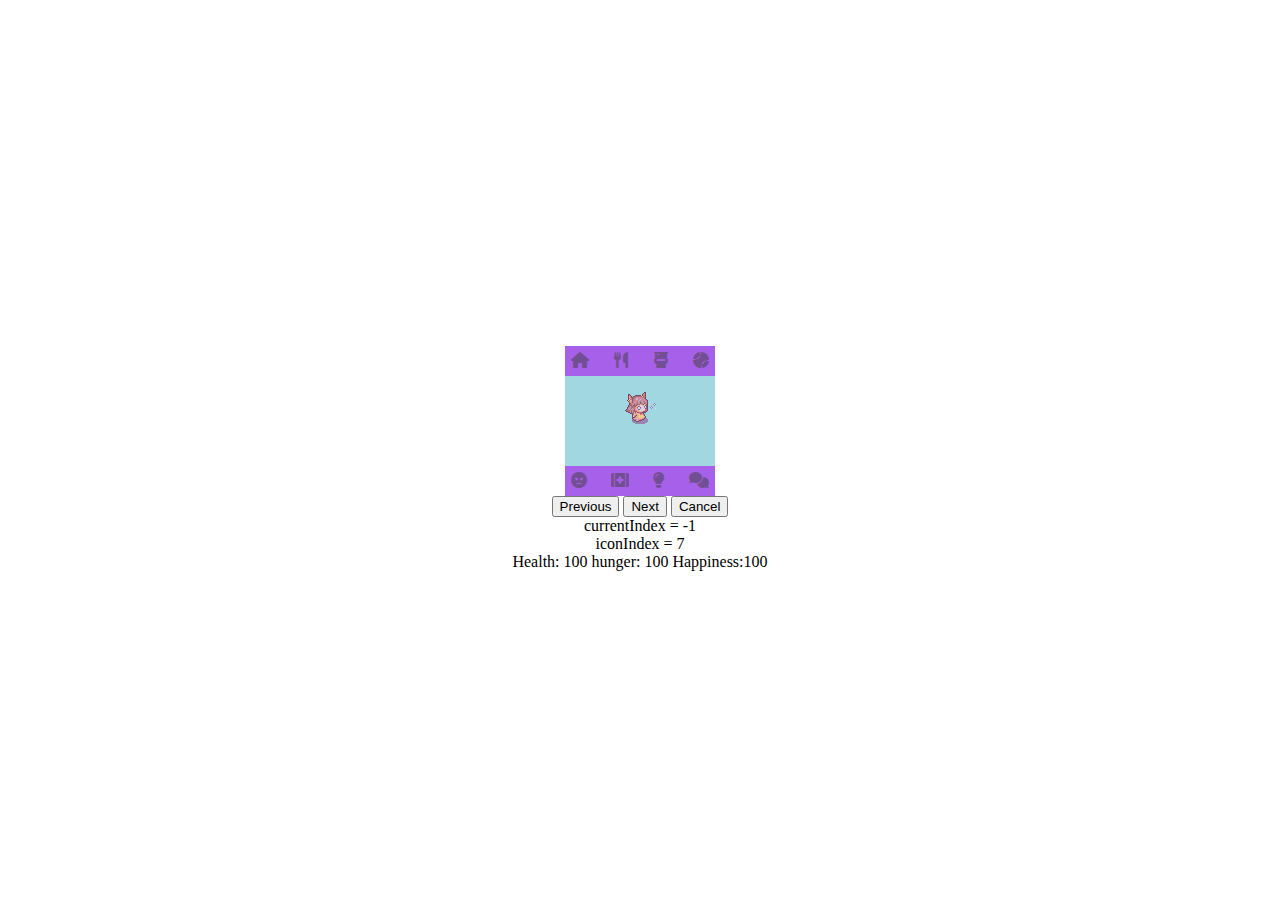
==== html/dead.html @ d931bc18 "Inicial" ====
<!DOCTYPE html>
<html lang="en">
<head>
    <meta charset="UTF-8">
    <meta name="viewport" content="width=device-width, initial-scale=1.0">
    <title>Dead</title>
    <link rel="stylesheet" href="https://cdnjs.cloudflare.com/ajax/libs/font-awesome/6.0.0-beta3/css/all.min.css">  
    <link rel="stylesheet" href="../css/dead.css" id="dynamic-styles">
</head>
<body>
    <main>
        <div id="icon-container">
            <div class="buttons">
                <span class="icon" id="icon1"><i class="fa-solid fa-house"></i></span>
                <span class="icon" id="icon2"><i class="fa-solid fa-utensils"></i></span>
                <span class="icon" id="icon3"><i class="fa-solid fa-toilet"></i></span>
                <span class="icon" id="icon4"><i class="fa-solid fa-baseball"></i></span>
            </div>
            <div class="mascot">
                <span id="health-icon">x-x</span>
                <div class="poop" id="poop-container"></div>
            </div>
            <div class="buttons"> 
                <span class="icon" id="icon5"><i class="fa-solid fa-face-angry"></i></span>
                <span class="icon" id="icon6"><i class="fa-solid fa-kit-medical"></i></span>
                <span class="icon" id="icon7"><i class="fa-solid fa-lightbulb"></i></span>
                <span class="icon" id="icon8"><i class="fa-solid fa-comments"></i></span>
            </div>
            
        </div>
        <div>
            <button id="prev-button">Previous</button>
            <button id="next-button">Next</button>
            <button id="cancel-button">Cancel</button>
        </div>
        <span id="current-index">currentIndex = 0</span>
        <span id="current-icon-index">iconIndex = 0</span>
        <div id="output"> Health: 100 hunger: 100 Happiness:100</div>
    </main>

    <script src="../js/contadores.js"></script>
    <script>
        const icons = document.querySelectorAll('.icon');
        let currentIndex = -1;

        window.gotchi.looks.splice(0, 2, '../img/Mari1-dead.png', '../img/Mari2-dead.png');

        animation();
        function updateSelection() {
            icons.forEach((icon, index) => {
                if (index === currentIndex) {
                icon.classList.add('selected');
                icon.classList.remove('icon');
            } else {
                icon.classList.remove('selected');
                icon.classList.add('icon');
            }
                document.getElementById('current-icon-index').textContent = `iconIndex = ${index}`;
            });
            document.getElementById('current-index').textContent = `currentIndex = ${currentIndex}`;
        }

        document.getElementById('prev-button').addEventListener('click', () => {
            
        });

        document.getElementById('next-button').addEventListener('click', () => {
            
        });

        document.getElementById('cancel-button').addEventListener('click', () => {
            
        });

        updateSelection();

        
    </script>
    
</body>
</html>
---- css/dead.css ----
main{
    display: flex;
    flex-direction: column;
    align-items: center;
    justify-content: center;
    height: 100vh;
    position: relative;
    z-index: 1;
}
#icon-container{
    background-color: blueviolet;
    opacity: 75%;
    width: 150px;
    height: 150px;
    display: flex;
    flex-direction: column;
    justify-content: space-between;
}

.buttons{
    display: flex;
    justify-content: space-between;
    padding: 6px;
}

.icon {
    opacity: 50%;
}
.selected {
    opacity: 100%;
}

.mascot {
    position: relative;
    text-align: center;
    padding: 10px 0;
    background-color: aquamarine;
    height: 70px;
    width: 100%;
    opacity: 75%;

    & span{
        z-index: 1;
        top: 0;
        left: 0;
        width: 100%;
        height: 100%;
    }
}

.poop {
    position: absolute;
    z-index: 2;
    width: 100%;
    height: 100%;
    top: 0;
    opacity: 100;
    display: flex;
    flex-direction: column-reverse;
    flex-wrap: wrap-reverse;
    align-content: flex-start;
    justify-content: flex-start;

    & .icon {
        position: relative;
        padding: 0px;
        margin: 0px;
        height: auto;
        width: auto;
        font-size: 0.96rem;
        opacity: 100;
    }
}
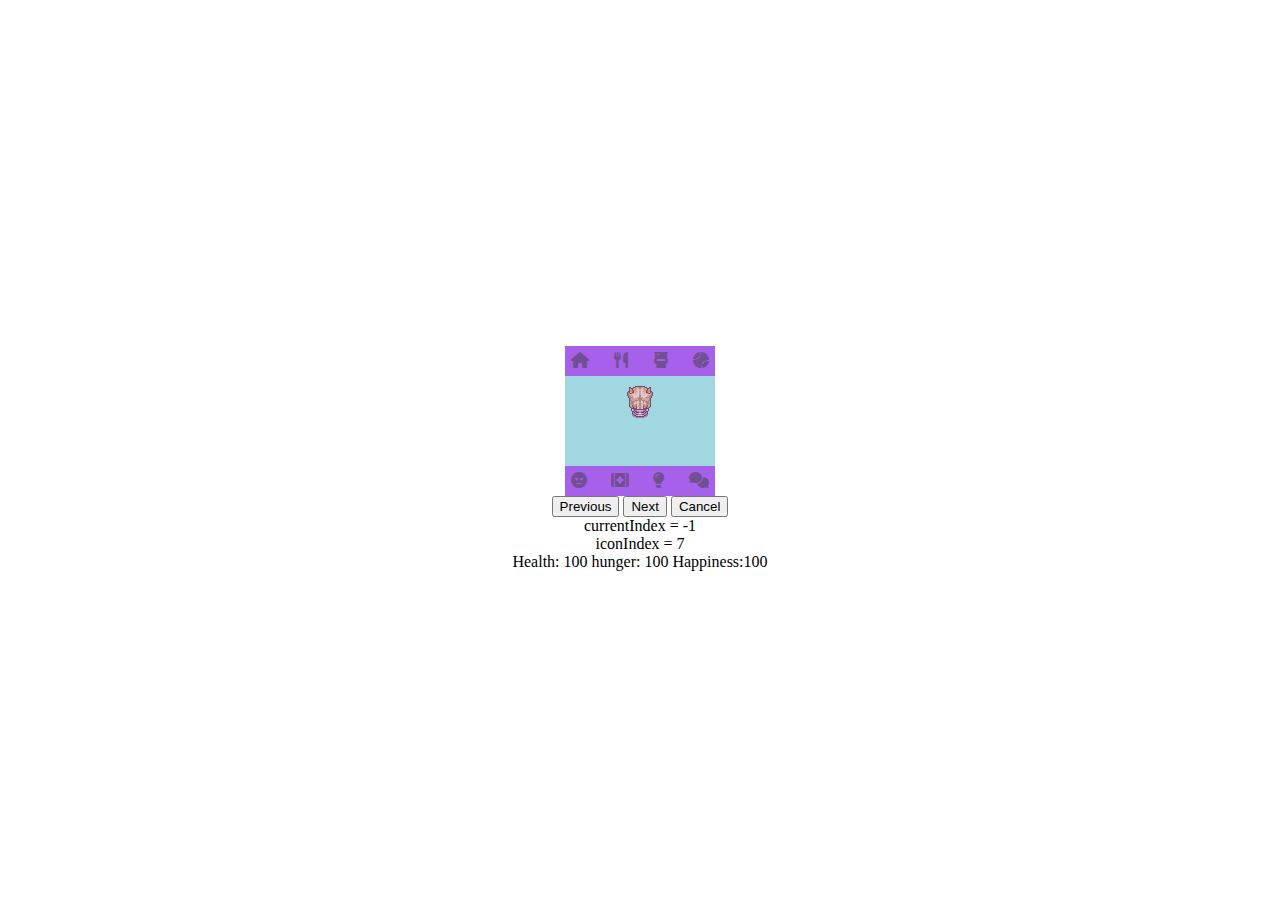
==== commit d22bc9c7: "Cambia la apariencia con la edad, cambio de nombre de main a index" ====
--- a/html/dead.html
+++ b/html/dead.html
@@ -17,7 +17,7 @@
                 <span class="icon" id="icon4"><i class="fa-solid fa-baseball"></i></span>
             </div>
             <div class="mascot">
-                <span id="health-icon">x-x</span>
+                <span id="health-icon"></span>
                 <div class="poop" id="poop-container"></div>
             </div>
             <div class="buttons"> 
@@ -43,9 +43,7 @@
         const icons = document.querySelectorAll('.icon');
         let currentIndex = -1;
 
-        window.gotchi.looks.splice(0, 2, '../img/Mari1-dead.png', '../img/Mari2-dead.png');
-
-        animation();
+        animation(edadGotchi(), 'dead');
         function updateSelection() {
             icons.forEach((icon, index) => {
                 if (index === currentIndex) {
